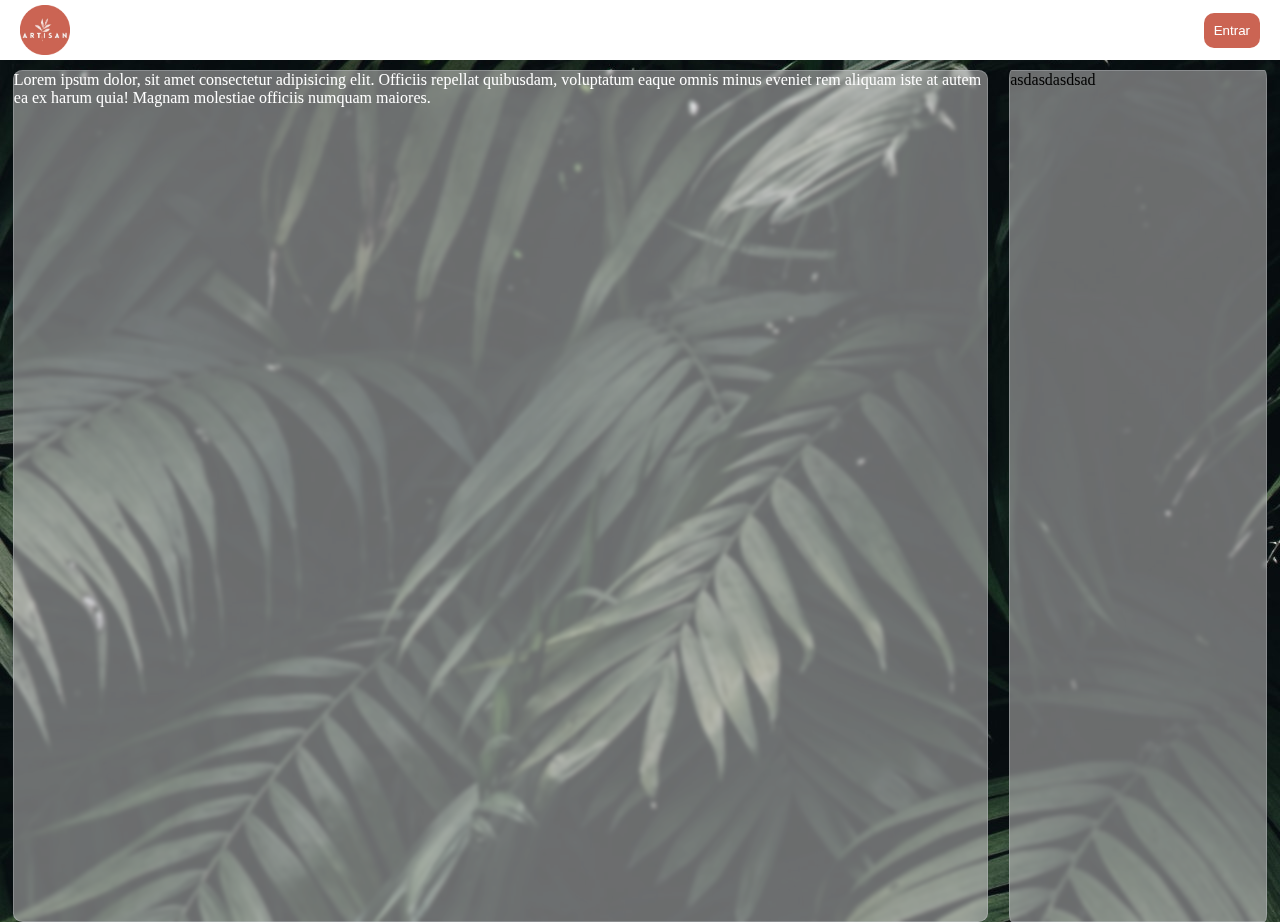
==== index.html @ f082b0de "Backgrounds and icons" ====
<!DOCTYPE html>
<html lang="pt">

<head>
    <meta charset="UTF-8">
    <meta http-equiv="X-UA-Compatible" content="IE=edge">
    <meta name="viewport" content="width=device-width, initial-scale=1.0">
    <link rel="stylesheet" href="style.css">
    <title>Inicio</title>
    </header>

</head>

<body>
    <link rel="icon" href="./assets/Logo.png">
    <header class="topo"><img src="./assets/Logo.png" alt="Logo" class="logo">

        <a href="./login/login.html">
            <button class="login">Entrar</button>
        </a>
    </header>

    <div class="leftBody">
        Lorem ipsum dolor, sit amet consectetur adipisicing elit. Officiis repellat quibusdam, voluptatum eaque omnis
        minus eveniet rem aliquam iste at autem ea ex harum quia! Magnam molestiae officiis numquam maiores.
    </div>

    <div class="corpo-dir">
        asdasdasdsad
    </div>

    <footer>

    </footer>
    <br><br><br><br><br><br><br><br><br><br><br><br><br><br><br><br><br><br><br><br><br><br><br><br>
</body>

</html>
---- style.css ----
@media screen {
    @media only screen and (max-width:800px){
        body{
            background-color: aliceblue;
            transition: 1s;
        }
        p{
            font-size: 400px;
            transition: 1s;
        }
        /* #menu{
            width: 100%;
            background-image: linear-gradient(gray, white);
            transition: 10s;
            border-radius: 50px;
        }
        #conteudo{
            width: 100%;
            transition: 5s;
            box-shadow: 30px 73px 15px -3px rgba(0,0,0,0.1);
        } */
    }
    
}   
   
   /*########## configurações do corpo ##########*/
html, body{
    margin: 0;
    padding: 0;
}

    /*########## background ##########*/
body{
    background-image: "../asse";
    background-image: url(../assets/Folhas.jpg);
    background-repeat: no-repeat;
    background-attachment: fixed;   
}

   /*########## header ##########*/

.topo{
    font-family: Arial, Helvetica, sans-serif;
    /* position: 100%;
    height: 100%;
    box-sizing: content-box;
    border-bottom-left-radius:10px ;
    border-bottom-right-radius:10px ; */
    align-items: center;
    background-color: #fff;
    display: flex;
    height: 20px;
    justify-content: space-between;
    padding: 0 8px 0 12px;
    position: relative;
    z-index: 2;
    
    margin: 0px;
    padding: 20px;
    align-items: center;
    margin-bottom: 10px;
}
.logo{
    height: 50px;
    position: center;
}

     /*########## botao de login ##########*/
.login{
    background-color: #CB6453;
    color: white;
    border: none;
    padding:10px  ;
    border-radius: 10px;
    float: right;
    
}

.leftBody{
    backdrop-filter: blur(2px) saturate(59%);
        -webkit-backdrop-filter: blur(2px) saturate(59%);
        background-color: rgba(255, 255, 255, 0.4);
        border-radius: 10px;
        border: 1px solid rgba(209, 213, 219, 0.3);

    color: white;
    
    height: 850px;
    width: 76%;
    float: left;
    border-radius: 1%;
    margin-left: 1%;

}

.corpo-dir{
    backdrop-filter: blur(2px) saturate(59%);
        -webkit-backdrop-filter: blur(2px) saturate(59%);
        background-color: rgba(255, 255, 255, 0.4);
        border-radius: 10px;
        border: 1px solid rgba(209, 213, 219, 0.3);

    float: right;
    width: 20%;
    
    height: 850px;
    border-radius: 1%;
    margin-left: 1%;
    margin-right: 1%;
}

footer{
    background-color: green;
}
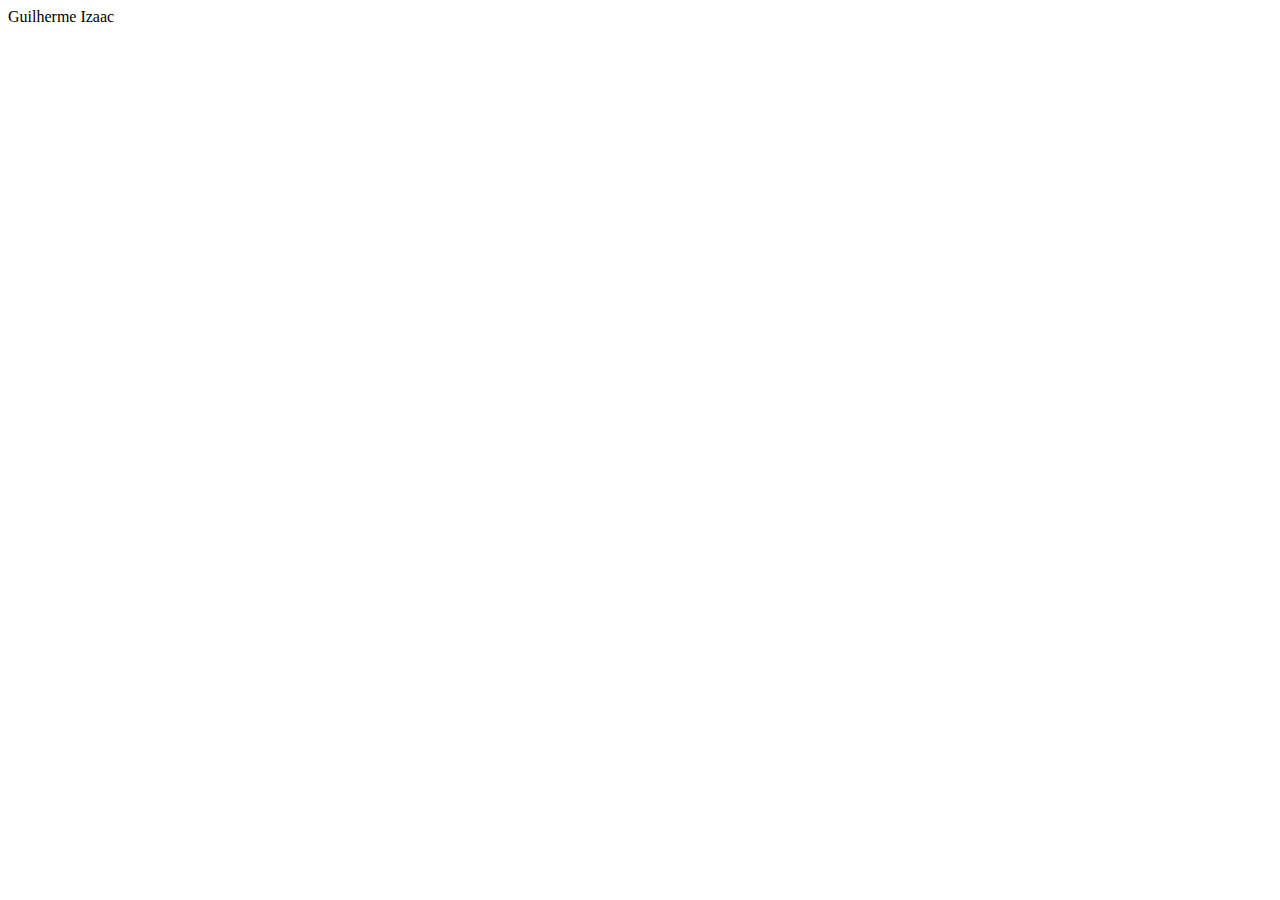
==== commit b968e0e0: "escopo" ====
--- a/index.html
+++ b/index.html
@@ -1,38 +1,14 @@
 <!DOCTYPE html>
-<html lang="pt">
-
+<html lang="en">
 <head>
     <meta charset="UTF-8">
     <meta http-equiv="X-UA-Compatible" content="IE=edge">
     <meta name="viewport" content="width=device-width, initial-scale=1.0">
-    <link rel="stylesheet" href="style.css">
-    <title>Inicio</title>
+    <title>Document</title>
+</head>
+<body>
+    <header>
+        Guilherme Izaac
     </header>
-
-</head>
-
-<body>
-    <link rel="icon" href="./assets/Logo.png">
-    <header class="topo"><img src="./assets/Logo.png" alt="Logo" class="logo">
-
-        <a href="./login/login.html">
-            <button class="login">Entrar</button>
-        </a>
-    </header>
-
-    <div class="leftBody">
-        Lorem ipsum dolor, sit amet consectetur adipisicing elit. Officiis repellat quibusdam, voluptatum eaque omnis
-        minus eveniet rem aliquam iste at autem ea ex harum quia! Magnam molestiae officiis numquam maiores.
-    </div>
-
-    <div class="corpo-dir">
-        asdasdasdsad
-    </div>
-
-    <footer>
-
-    </footer>
-    <br><br><br><br><br><br><br><br><br><br><br><br><br><br><br><br><br><br><br><br><br><br><br><br>
 </body>
-
 </html>